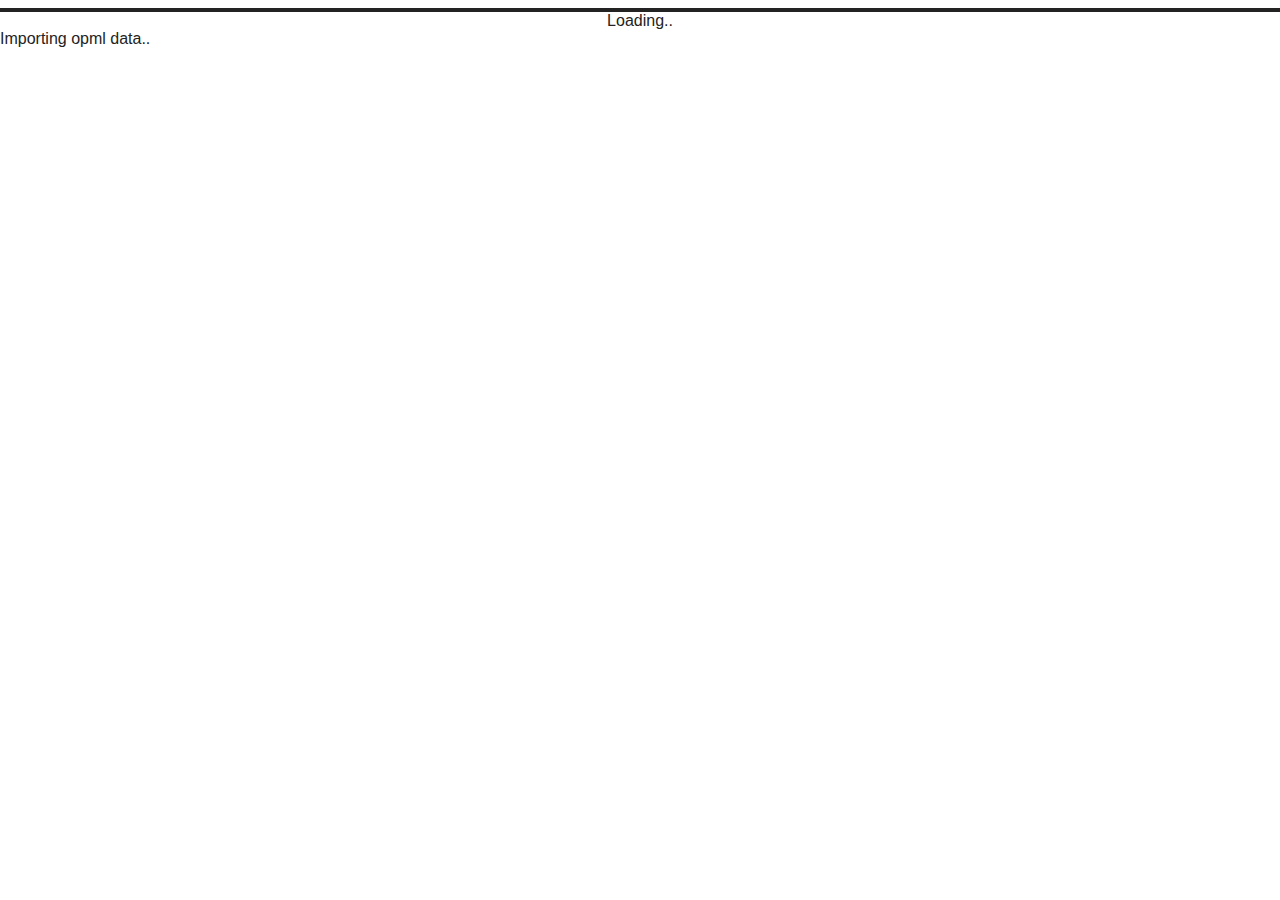
==== index.htm @ fc52720a "Repo from old setup" ====
<!DOCTYPE HTML>
<html>
<head>
<title>Feedboard 0.4</title>
<!-- Tell IE8 or 9 to use latest renderingengine version or use Chroom frame engine -->
<meta http-equiv="X-UA-Compatible" content="IE=edge,chrome=1">
<!-- viewport locked -->
<meta name="viewport" content="user-scalable=no, width=device-width" />

<link rel="stylesheet" type="text/css" href="css/feedboard.css" />

<script src="js/detect.js" type="text/javascript" language="javascript"></script>
<script src="js/feedboard.js" type="text/javascript" language="javascript"></script>

</head>
<body>
<div id="maincontainer">
	
	<div id="feedboard">

	<div id="topbar">
		
	<div id="optionbar"></div>
	<div id="navbar"></div>
	<div class="clr"></div>
		
	</div>

	<div id="sidebar"></div>

	<div id="loaderbox">Loading..</div>
	
	<div id="contentbar"></div>
	<div class="clr"></div>
		
	<div id="bottombar"></div>

	</div>
	
</div>
<script type="text/javascript" language="javascript">
</script>
</body>
</html>
---- css/feedboard.css ----
*
{
margin:0;
padding:0;
}
body,
html
{
width:100%;
height:100%;
font-size:1em;
font-family:"arial", verdana, geneva;
color:#232323;
background-color: white;
}

body .fullview
{
font-size:110%;
}


h1,h2,h3
{
}

ul li
{
position:relative;
}
ul li:hover
{
}

a
{
color:#232323;
text-decoration:none;
}
a:hover
{
color:#343434;
text-decoration:underline;
}

.clr
{
clear:both;
}



/********************************************** GLOBAL ****************************************/
div#maincontainer
{
width:100%;
margin:0px auto;
}



.no-display
{
padding:4px;
}
div#feedboard
{
}

#sourcebox
{
    width:100%;
}
input#sourcestring
{
    width:100%;
}


div#topbar .option
{
display:block;
list-style-type:none;
}



div#navbar
{
}
div#loaderbox,
div#contentbar
{
}

div#loaderbox
{
width:100%;
text-align:center;
}
div#loaderbox.hidden {
display:none;
}
div#loaderbox.active {
display:block;
}


/* topnav display global */

div#optionbar 
{
padding:4px;
}
div#navbar
{
padding:2px;
background-color: #232323;
}

ul#groupmenu li,
ul#groupchannelbox li,
#activeselectbox ul li
{
display: inline-block;
padding:2px 3px;
margin:2px;
border:1px solid #232323;
background-color: #ffffff;
}
ul#groupmenu li.active,
ul#groupchannelbox li.active,
#activeselectbox ul > li
{
border:1px solid #cccccc;
}
ul#groupchannelbox li.active,
#activeselectbox ul > li
{
padding-right:16px;
}

/* feed display global */

ul#feedbundle li
{
clear:both;
}
ul#feedbundle li.bundle-item,
ul#feedbundle li.no-display
{
list-style-type:none;
}
ul#feedbundle li.no-display
{
clear:both;
}


/**/
div#bottombar
{
}





/************************************** GROUP CHANNEL MENU ****************************************/



li#currentgroup
{
text-decoration:underline;
}

ul li span.delete
{
position:absolute;
right:0px;
top:0px;
height:100%;
background-color:#555555;
color:#dddddd;
padding:0px 2px; 
}

ul#groupchannelbox li
{
}
ul#groupchannelbox li.active
{
}
ul#groupchannelbox li span,
ul#groupchannelbox li.nonactive span.delete
{
display:none;
}
ul#groupchannelbox li.active span.delete
{
display:inline;
}
ul#groupchannelbox li.active:hover
{
background-color: #CCCCCC;
} 

ul#groupchannelbox li.loading
{
animation: optionloadingbg 0.2s infinite;
background-image: repeating-linear-gradient(145deg, #DFDFDF, #DFDFDF 2px, #FEFEFE 2px, #DFDFDF 4px);
background-position: 0px top;
}
@keyframes optionloadingbg {
    from {background-position: 0px top;}  
    to {background-position: -6px top;}  
}

/************************************* ACTIVE MENU ****************************************/
div#activeselectbox div ul li
{
padding-left:16px;
}
div#activeselectbox div ul li:hover
{
background-color: #CCCCCC;
}

#activeselectbox ul li span.filter
{
position:absolute;
left:0px;
bottom:0px;
height:100%;
color:#dddddd;
padding:0px 2px;
}

/********************************************** CONTENT ****************************************/
ul#feedbundle
{
}
ul#feedbundle li.bundle-item
{
display:block;
width:100%;
margin:2px 0px 10px 4px;
border-left:1px solid #454545;
}

ul#feedbundle li.bundle-item h4,
ul#feedbundle li.bundle-item h3,
ul#feedbundle li.bundle-item .itemtextbox
{
padding:0px 4px;
}
ul#feedbundle li.bundle-item h4
{
line-height:0.8em;
}
ul#feedbundle li.bundle-item h4 a,
ul#feedbundle li.bundle-item h4 time
{
font-size:0.7em;
color:#454545;
font-weight:normal;
}
ul#feedbundle li.bundle-item h3 a
{
color:#454545;
font-size:1.1em;
line-height:1.3em;
}

ul#feedbundle li.bundle-item .itemtextbox
{
font-size:0.9em;
line-height:112%;
} 

.fullview ul#feedbundle li.bundle-item
{
}


ul#feedbundle li.bundle-item img,
ul#feedbundle li.bundle-item img:nth-child(1)
{
display:block;
max-width:40% !important; 
height:auto;
float:left;
margin-right:12px;
vertical-align:text-top;
}






/********************************************** RESPONSIVE ****************************************/
@media screen and (min-width: 760px) {

	

div#contentbar
{
float:left;
width:76%;
}
div#sidebar
{
float:right;
width:24%;
}

	
ul#feedbundle
{
}

ul#feedbundle li.bundle-item
{
display:inline-block;
width:48%;
margin:2px 0px 10px 4px;
vertical-align: text-top;
}
	
ul#feedbundle li.bundle-item h4 a,
ul#feedbundle li.bundle-item h4 time
{
}
.fullview ul#feedbundle li.bundle-item
{
}

ul#feedbundle li.bundle-item h3 a
{
}

ul#feedbundle li.bundle-item div.itemtextbox img
{
}

ul#feedbundle li.bundle-item div.itemtextbox img:nth-child(1)
{
}

}
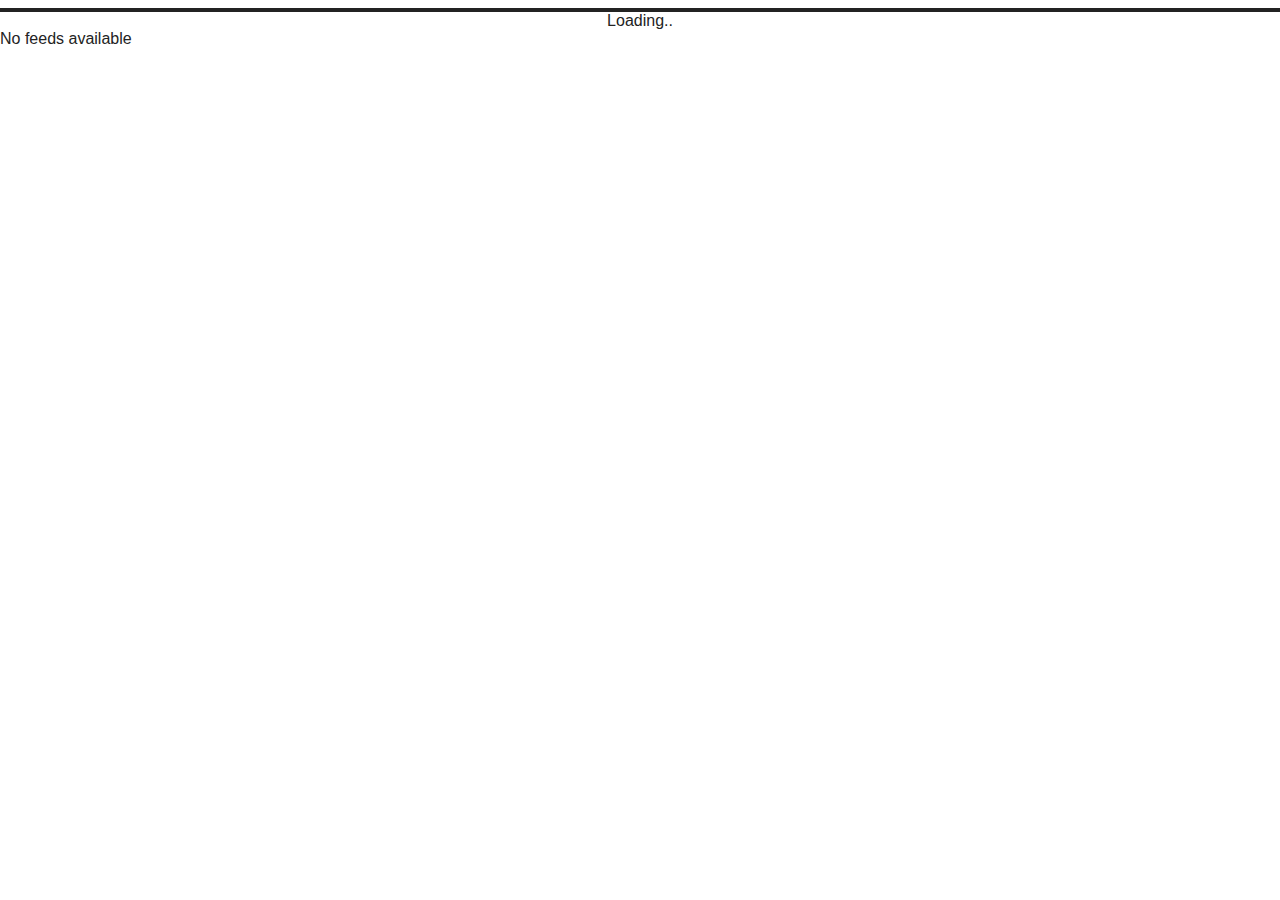
==== commit 62e0f460: "Links updates" ====
--- a/index.htm
+++ b/index.htm
@@ -2,6 +2,7 @@
 <html>
 <head>
 <title>Feedboard 0.4</title>
+<meta http-equiv="Content-Type" content="text/html; charset=UTF-8" />
 <!-- Tell IE8 or 9 to use latest renderingengine version or use Chroom frame engine -->
 <meta http-equiv="X-UA-Compatible" content="IE=edge,chrome=1">
 <!-- viewport locked -->
@@ -15,28 +16,28 @@
 </head>
 <body>
 <div id="maincontainer">
-	
+
 	<div id="feedboard">
 
 	<div id="topbar">
-		
+
 	<div id="optionbar"></div>
 	<div id="navbar"></div>
 	<div class="clr"></div>
-		
+
 	</div>
 
 	<div id="sidebar"></div>
 
 	<div id="loaderbox">Loading..</div>
-	
+
 	<div id="contentbar"></div>
 	<div class="clr"></div>
-		
+
 	<div id="bottombar"></div>
 
 	</div>
-	
+
 </div>
 <script type="text/javascript" language="javascript">
 </script>
--- a/css/feedboard.css
+++ b/css/feedboard.css
@@ -316,7 +316,7 @@
 width:24%;
 }
 
-	
+    
 ul#feedbundle
 {
 }
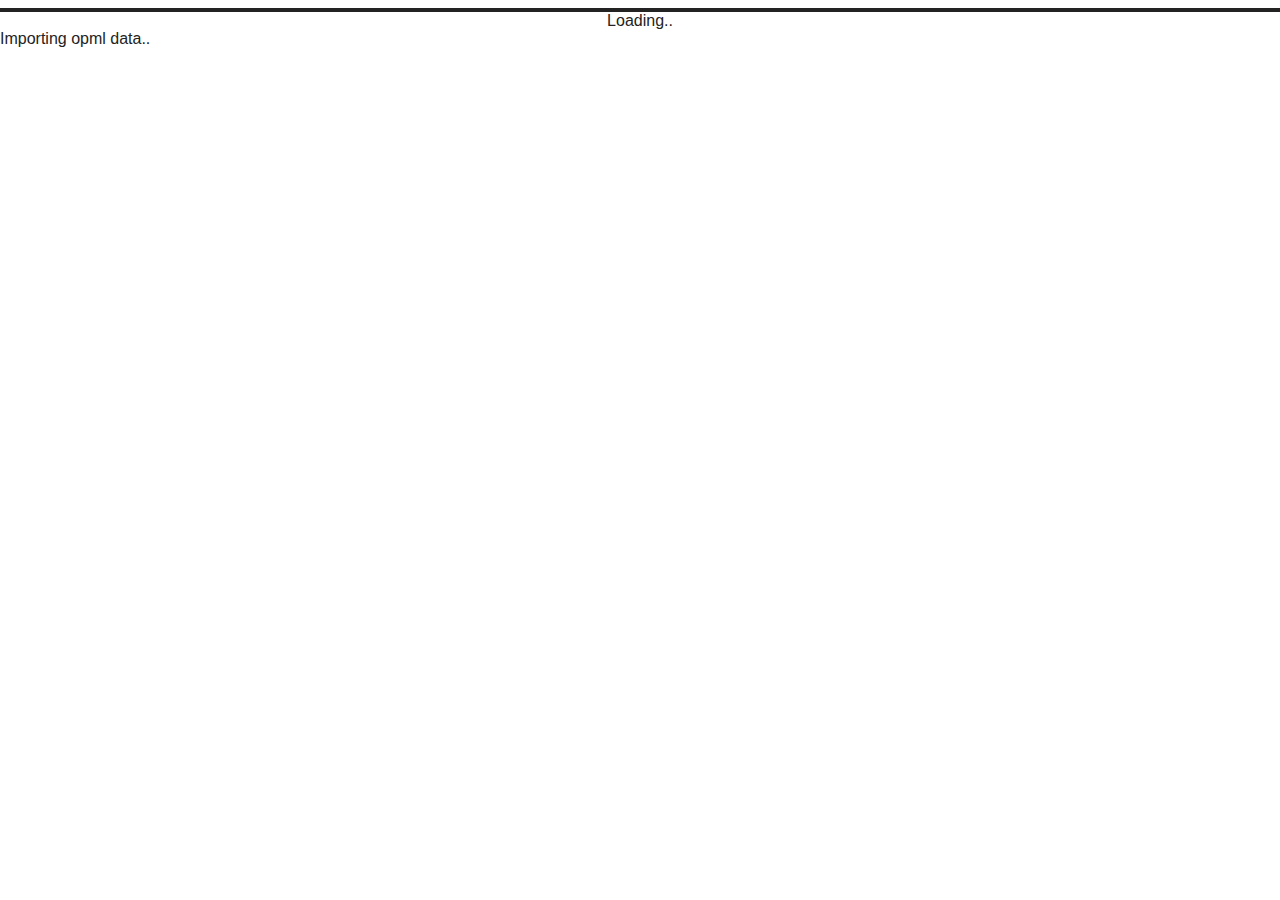
==== commit 20dc4ef4: "Check and add time-ago output" ====
--- a/index.htm
+++ b/index.htm
@@ -2,7 +2,6 @@
 <html>
 <head>
 <title>Feedboard 0.4</title>
-<meta http-equiv="Content-Type" content="text/html; charset=UTF-8" />
 <!-- Tell IE8 or 9 to use latest renderingengine version or use Chroom frame engine -->
 <meta http-equiv="X-UA-Compatible" content="IE=edge,chrome=1">
 <!-- viewport locked -->
@@ -16,28 +15,28 @@
 </head>
 <body>
 <div id="maincontainer">
-
+	
 	<div id="feedboard">
 
 	<div id="topbar">
-
+		
 	<div id="optionbar"></div>
 	<div id="navbar"></div>
 	<div class="clr"></div>
-
+		
 	</div>
 
 	<div id="sidebar"></div>
 
 	<div id="loaderbox">Loading..</div>
-
+	
 	<div id="contentbar"></div>
 	<div class="clr"></div>
-
+		
 	<div id="bottombar"></div>
 
 	</div>
-
+	
 </div>
 <script type="text/javascript" language="javascript">
 </script>
--- a/css/feedboard.css
+++ b/css/feedboard.css
@@ -316,7 +316,7 @@
 width:24%;
 }
 
-    
+	
 ul#feedbundle
 {
 }
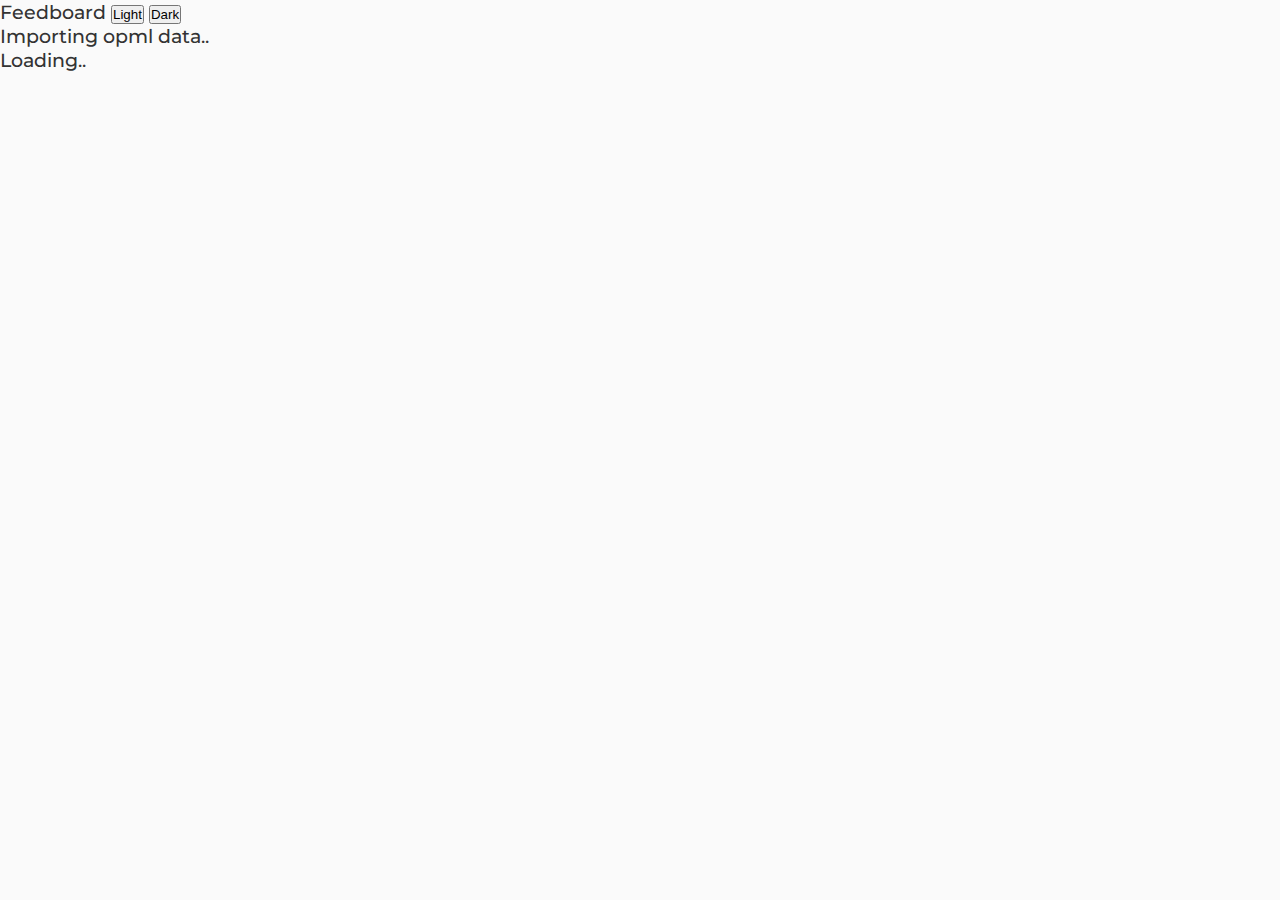
==== commit 2e05f984: "New style with dark | light switch (cookie!) in style.js, index.html buttons - update opml" ====
--- a/index.htm
+++ b/index.htm
@@ -9,34 +9,43 @@
 
 <link rel="stylesheet" type="text/css" href="css/feedboard.css" />
 
+<script src="js/style.js" type="text/javascript" language="javascript"></script>
 <script src="js/detect.js" type="text/javascript" language="javascript"></script>
 <script src="js/feedboard.js" type="text/javascript" language="javascript"></script>
 
 </head>
 <body>
+
+
+
 <div id="maincontainer">
-	
+
+	<div id="topbar">
+		Feedboard
+		<button onclick="setColorScheme('light')">Light</button>
+    <button onclick="setColorScheme('dark')">Dark</button>
+	</div>
+
 	<div id="feedboard">
 
 	<div id="topbar">
-		
 	<div id="optionbar"></div>
 	<div id="navbar"></div>
-	<div class="clr"></div>
-		
+
 	</div>
 
 	<div id="sidebar"></div>
 
-	<div id="loaderbox">Loading..</div>
-	
 	<div id="contentbar"></div>
+
 	<div class="clr"></div>
-		
+
 	<div id="bottombar"></div>
 
 	</div>
-	
+
+	<div id="loaderbox">Loading..</div>
+
 </div>
 <script type="text/javascript" language="javascript">
 </script>
--- a/css/feedboard.css
+++ b/css/feedboard.css
@@ -1,3 +1,19 @@
+@import url('https://fonts.googleapis.com/css2?family=Montserrat:ital,wght@0,100;0,200;0,300;0,400;0,500;0,600;0,700;0,800;1,200;1,400;1,700&display=swap');
+
+/* https://medium.com/swlh/dark-mode-using-css-variables-cf065a7fa133 */
+
+:root[data-theme="theme-light"] {
+    --primary-color: #0072a3;
+    --text-color: #333333;
+    --bg-color: #fafafa;
+    --component-bg-color: #ffffff;
+}:root[data-theme="theme-dark"] {
+    --primary-color: #49afd9;
+    --text-color: #e3f5fc;
+    --bg-color: #1b2a32;
+    --component-bg-color: #22343c;
+}
+
 *
 {
 margin:0;
@@ -8,345 +24,10 @@
 {
 width:100%;
 height:100%;
-font-size:1em;
-font-family:"arial", verdana, geneva;
-color:#232323;
-background-color: white;
+font-size:1.1em;
+/* font-family: 'Silkscreen', cursive;*/
+font-family: 'Montserrat', arial, sans-serif, verdana, geneva;
+font-weight:500;
+color:var(--text-color);
+background-color: var(--bg-color);
 }
-
-body .fullview
-{
-font-size:110%;
-}
-
-
-h1,h2,h3
-{
-}
-
-ul li
-{
-position:relative;
-}
-ul li:hover
-{
-}
-
-a
-{
-color:#232323;
-text-decoration:none;
-}
-a:hover
-{
-color:#343434;
-text-decoration:underline;
-}
-
-.clr
-{
-clear:both;
-}
-
-
-
-/********************************************** GLOBAL ****************************************/
-div#maincontainer
-{
-width:100%;
-margin:0px auto;
-}
-
-
-
-.no-display
-{
-padding:4px;
-}
-div#feedboard
-{
-}
-
-#sourcebox
-{
-    width:100%;
-}
-input#sourcestring
-{
-    width:100%;
-}
-
-
-div#topbar .option
-{
-display:block;
-list-style-type:none;
-}
-
-
-
-div#navbar
-{
-}
-div#loaderbox,
-div#contentbar
-{
-}
-
-div#loaderbox
-{
-width:100%;
-text-align:center;
-}
-div#loaderbox.hidden {
-display:none;
-}
-div#loaderbox.active {
-display:block;
-}
-
-
-/* topnav display global */
-
-div#optionbar 
-{
-padding:4px;
-}
-div#navbar
-{
-padding:2px;
-background-color: #232323;
-}
-
-ul#groupmenu li,
-ul#groupchannelbox li,
-#activeselectbox ul li
-{
-display: inline-block;
-padding:2px 3px;
-margin:2px;
-border:1px solid #232323;
-background-color: #ffffff;
-}
-ul#groupmenu li.active,
-ul#groupchannelbox li.active,
-#activeselectbox ul > li
-{
-border:1px solid #cccccc;
-}
-ul#groupchannelbox li.active,
-#activeselectbox ul > li
-{
-padding-right:16px;
-}
-
-/* feed display global */
-
-ul#feedbundle li
-{
-clear:both;
-}
-ul#feedbundle li.bundle-item,
-ul#feedbundle li.no-display
-{
-list-style-type:none;
-}
-ul#feedbundle li.no-display
-{
-clear:both;
-}
-
-
-/**/
-div#bottombar
-{
-}
-
-
-
-
-
-/************************************** GROUP CHANNEL MENU ****************************************/
-
-
-
-li#currentgroup
-{
-text-decoration:underline;
-}
-
-ul li span.delete
-{
-position:absolute;
-right:0px;
-top:0px;
-height:100%;
-background-color:#555555;
-color:#dddddd;
-padding:0px 2px; 
-}
-
-ul#groupchannelbox li
-{
-}
-ul#groupchannelbox li.active
-{
-}
-ul#groupchannelbox li span,
-ul#groupchannelbox li.nonactive span.delete
-{
-display:none;
-}
-ul#groupchannelbox li.active span.delete
-{
-display:inline;
-}
-ul#groupchannelbox li.active:hover
-{
-background-color: #CCCCCC;
-} 
-
-ul#groupchannelbox li.loading
-{
-animation: optionloadingbg 0.2s infinite;
-background-image: repeating-linear-gradient(145deg, #DFDFDF, #DFDFDF 2px, #FEFEFE 2px, #DFDFDF 4px);
-background-position: 0px top;
-}
-@keyframes optionloadingbg {
-    from {background-position: 0px top;}  
-    to {background-position: -6px top;}  
-}
-
-/************************************* ACTIVE MENU ****************************************/
-div#activeselectbox div ul li
-{
-padding-left:16px;
-}
-div#activeselectbox div ul li:hover
-{
-background-color: #CCCCCC;
-}
-
-#activeselectbox ul li span.filter
-{
-position:absolute;
-left:0px;
-bottom:0px;
-height:100%;
-color:#dddddd;
-padding:0px 2px;
-}
-
-/********************************************** CONTENT ****************************************/
-ul#feedbundle
-{
-}
-ul#feedbundle li.bundle-item
-{
-display:block;
-width:100%;
-margin:2px 0px 10px 4px;
-border-left:1px solid #454545;
-}
-
-ul#feedbundle li.bundle-item h4,
-ul#feedbundle li.bundle-item h3,
-ul#feedbundle li.bundle-item .itemtextbox
-{
-padding:0px 4px;
-}
-ul#feedbundle li.bundle-item h4
-{
-line-height:0.8em;
-}
-ul#feedbundle li.bundle-item h4 a,
-ul#feedbundle li.bundle-item h4 time
-{
-font-size:0.7em;
-color:#454545;
-font-weight:normal;
-}
-ul#feedbundle li.bundle-item h3 a
-{
-color:#454545;
-font-size:1.1em;
-line-height:1.3em;
-}
-
-ul#feedbundle li.bundle-item .itemtextbox
-{
-font-size:0.9em;
-line-height:112%;
-} 
-
-.fullview ul#feedbundle li.bundle-item
-{
-}
-
-
-ul#feedbundle li.bundle-item img,
-ul#feedbundle li.bundle-item img:nth-child(1)
-{
-display:block;
-max-width:40% !important; 
-height:auto;
-float:left;
-margin-right:12px;
-vertical-align:text-top;
-}
-
-
-
-
-
-
-/********************************************** RESPONSIVE ****************************************/
-@media screen and (min-width: 760px) {
-
-	
-
-div#contentbar
-{
-float:left;
-width:76%;
-}
-div#sidebar
-{
-float:right;
-width:24%;
-}
-
-	
-ul#feedbundle
-{
-}
-
-ul#feedbundle li.bundle-item
-{
-display:inline-block;
-width:48%;
-margin:2px 0px 10px 4px;
-vertical-align: text-top;
-}
-	
-ul#feedbundle li.bundle-item h4 a,
-ul#feedbundle li.bundle-item h4 time
-{
-}
-.fullview ul#feedbundle li.bundle-item
-{
-}
-
-ul#feedbundle li.bundle-item h3 a
-{
-}
-
-ul#feedbundle li.bundle-item div.itemtextbox img
-{
-}
-
-ul#feedbundle li.bundle-item div.itemtextbox img:nth-child(1)
-{
-}
-
-}
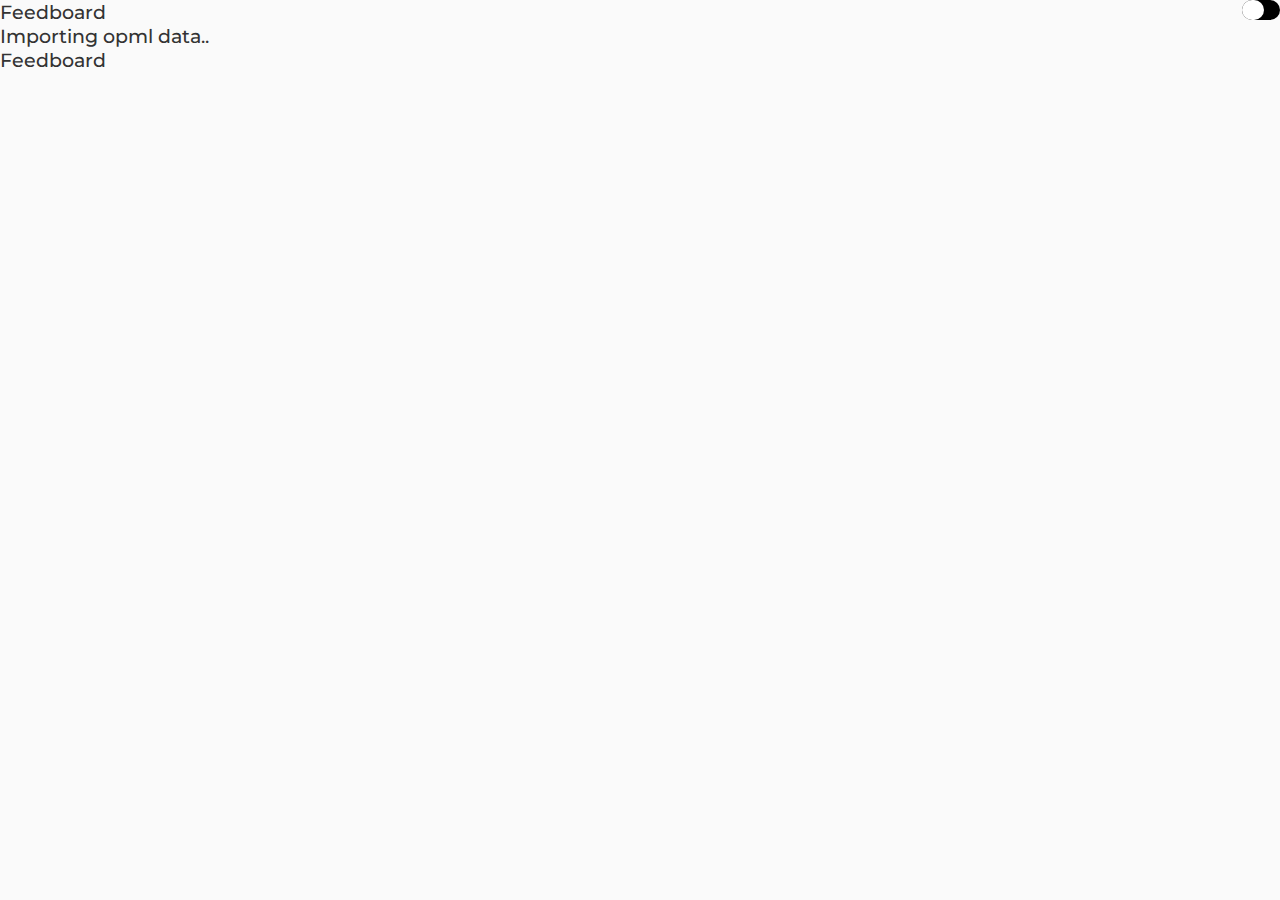
==== commit 4444fcab: "Refine dark|light style theme with cookie and auto detect first visit" ====
--- a/index.htm
+++ b/index.htm
@@ -20,33 +20,45 @@
 
 <div id="maincontainer">
 
-	<div id="topbar">
-		Feedboard
-		<button onclick="setColorScheme('light')">Light</button>
-    <button onclick="setColorScheme('dark')">Dark</button>
+	<div id="topcontainer">
+		<div class="outermargin">
+			Feedboard
+			<div id="themetoggle" onclick="toggleDarkLightTheme();">
+				<div class="slider"><div class="nob"></div></div>
+			</div>
+			<!--
+			<button onclick="setColorScheme('light')">Light</button>
+	    <button onclick="setColorScheme('dark')">Dark</button>
+			-->
+		</div>
 	</div>
+	<div id="contentcontainer">
+		<div class="outermargin">
 
-	<div id="feedboard">
+			<div id="feedboard">
+			<div id="topbar">
+			<div id="optionbar"></div>
+			<div id="navbar"></div>
+			</div>
+			<div id="sidebar"></div>
+			<div id="contentbar"></div>
+			<div class="clr"></div>
+			<div id="bottombar"></div>
+			</div>
 
-	<div id="topbar">
-	<div id="optionbar"></div>
-	<div id="navbar"></div>
+		</div>
 
 	</div>
 
-	<div id="sidebar"></div>
+	<div id="bottomcontainer">
+		<div class="outermargin">
+			Feedboard
+		</div>
+	</div>
+</div>
 
-	<div id="contentbar"></div>
+<div id="loaderbox" class="loading">Loading..</div>
 
-	<div class="clr"></div>
-
-	<div id="bottombar"></div>
-
-	</div>
-
-	<div id="loaderbox">Loading..</div>
-
-</div>
 <script type="text/javascript" language="javascript">
 </script>
 </body>
--- a/css/feedboard.css
+++ b/css/feedboard.css
@@ -31,3 +31,58 @@
 color:var(--text-color);
 background-color: var(--bg-color);
 }
+
+
+#loaderbox
+{
+  display:none;
+}
+
+#loaderbox.loading
+{
+  display:block;
+}
+
+
+#themetoggle
+{
+  float:right;
+  width:38px;
+  height:20px;
+  border-radius:10px;
+}
+
+#themetoggle .slider
+{
+  width:38px;
+  height:20px;
+  border-radius:10px;
+}
+
+
+#themetoggle .slider .nob
+{
+  width:22px;
+  height:20px;
+  border-radius:30px;
+  background-color: #white;
+  transition: all 0.5s ease-out;
+}
+
+[data-theme="theme-light"] #themetoggle .slider,
+[data-theme="theme-dark"] #themetoggle .nob
+{
+  background-color: black;
+  color: white;
+}
+[data-theme="theme-dark"] #themetoggle .nob
+{
+  margin-left: calc( 100% - 22px);
+}
+
+[data-theme="theme-dark"] #themetoggle .slider,
+[data-theme="theme-light"] #themetoggle .nob
+{
+  background-color: white;
+    color: black;
+}
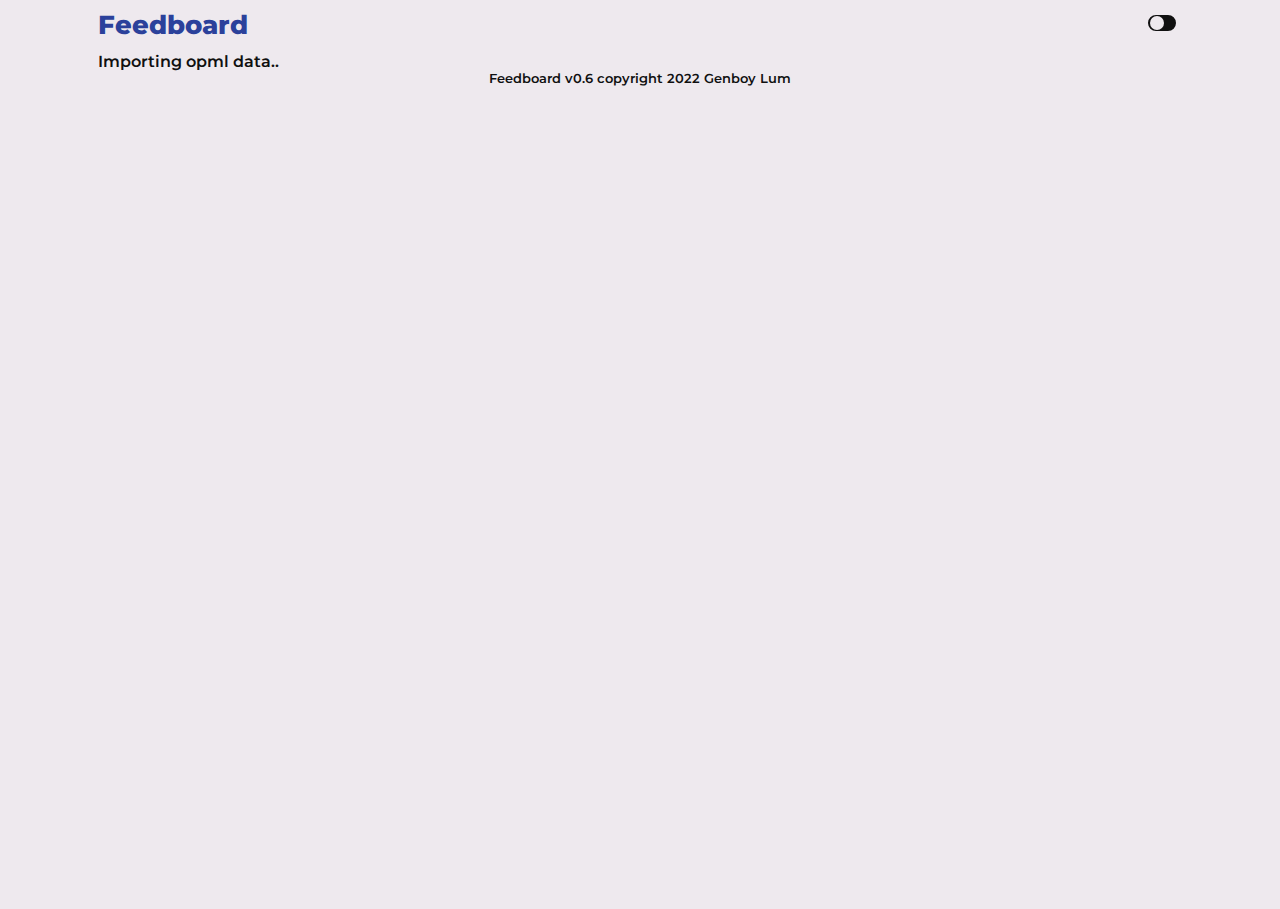
==== commit 0511fc0e: "Extend styling" ====
--- a/index.htm
+++ b/index.htm
@@ -22,14 +22,16 @@
 
 	<div id="topcontainer">
 		<div class="outermargin">
-			Feedboard
-			<div id="themetoggle" onclick="toggleDarkLightTheme();">
-				<div class="slider"><div class="nob"></div></div>
-			</div>
-			<!--
-			<button onclick="setColorScheme('light')">Light</button>
-	    <button onclick="setColorScheme('dark')">Dark</button>
-			-->
+
+			<div class="titlelogo">Feedboard</div>
+
+				<div id="themetoggle" onclick="toggleDarkLightTheme();">
+					<div class="slider"><div class="nob"></div></div>
+				</div>
+				<!--
+				<button onclick="setColorScheme('light')">Light</button>
+		    <button onclick="setColorScheme('dark')">Dark</button>
+				-->
 		</div>
 	</div>
 	<div id="contentcontainer">
@@ -37,7 +39,8 @@
 
 			<div id="feedboard">
 			<div id="topbar">
-			<div id="optionbar"></div>
+			<div id="optionbar">
+			</div>
 			<div id="navbar"></div>
 			</div>
 			<div id="sidebar"></div>
@@ -52,7 +55,7 @@
 
 	<div id="bottomcontainer">
 		<div class="outermargin">
-			Feedboard
+			Feedboard v0.6 copyright 2022 Genboy Lum  
 		</div>
 	</div>
 </div>
--- a/css/feedboard.css
+++ b/css/feedboard.css
@@ -3,15 +3,53 @@
 /* https://medium.com/swlh/dark-mode-using-css-variables-cf065a7fa133 */
 
 :root[data-theme="theme-light"] {
-    --primary-color: #0072a3;
-    --text-color: #333333;
-    --bg-color: #fafafa;
-    --component-bg-color: #ffffff;
+
+    --main-bg-color: #eee9ee;
+    --main-text-color: #101010;
+
+    --main-link-hover-color: #2849CF;
+    --main-link-color: #2B419B;
+
+    --button-bg-color: #2849CF;
+    --button-text-color: #ededed;
+
+    --option-bg-color: #5373ef;
+    --option-text-color: #ededed;
+
+    --selected-bg-color: #16a085; /* light green #2ecc71; */
+    --selected-text-color: #ededed;
+
+    --sub-bg-color: #0a5445;
+    --sub-text-color: #2ecc71;
+
 }:root[data-theme="theme-dark"] {
-    --primary-color: #49afd9;
-    --text-color: #e3f5fc;
-    --bg-color: #1b2a32;
-    --component-bg-color: #22343c;
+
+  --main-bg-color: #10131E;
+  --main-text-color: #C9CCCC;
+
+  --main-link-color: #5373ef; /* light blue grey #c0c6db; */
+  --main-link-hover-color: #2B419B; /* dark  blue grey #435187; */
+
+  --button-bg-color: #2849CF;
+  --button-text-color: #ededed;
+
+  --option-bg-color: #5373ef;
+  --option-text-color: #ededed;
+
+  --selected-bg-color: #16a085; /* light green #2ecc71; */
+  --selected-text-color: #ededed;
+/*
+  --button-bg-color: #27346A; /* dark button blue */
+  /*--button-text-color: #C9CCCC;
+
+  --option-bg-color: #0a5445;/* medium dark button blue #435187,  red #c0392b; */
+  /*--option-text-color: #C9CCCC;
+
+  --selected-bg-color: #16a085;/* light green, dark green #0a5445; */
+  /*--selected-text-color: #C9CCCC;
+*/
+  --sub-bg-color: #0a5445;
+  --sub-text-color: #2ecc71;
 }
 
 *
@@ -24,13 +62,36 @@
 {
 width:100%;
 height:100%;
-font-size:1.1em;
+font-size:1em;
 /* font-family: 'Silkscreen', cursive;*/
 font-family: 'Montserrat', arial, sans-serif, verdana, geneva;
-font-weight:500;
-color:var(--text-color);
-background-color: var(--bg-color);
-}
+font-weight:600;
+color:var(--main-text-color);
+background-color: var(--main-bg-color);
+transition: all 0.5s ease-out;
+}
+
+.outermargin
+{
+  width: 96vw;
+  max-width: 1084px;
+  margin: 1vh auto;
+}
+
+.titlelogo
+{
+  font-size:1.6em;
+  font-weight:800;
+  color: var(--main-link-color);
+  float:left;
+}
+a {
+  color: var(--main-link-color);
+}
+a:hover {
+  color: var(--main-link-hover-color);
+}
+
 
 
 #loaderbox
@@ -43,46 +104,351 @@
   display:block;
 }
 
+ul li
+{
+  position:relative;
+}
+
+li.no-display
+{
+  list-style:none;
+}
+
+
 
 #themetoggle
 {
   float:right;
-  width:38px;
-  height:20px;
-  border-radius:10px;
-}
-
+  margin:4px 8px;
+  width:28px;
+  height:16px;
+  border-radius:12px;
+}
 #themetoggle .slider
 {
-  width:38px;
-  height:20px;
-  border-radius:10px;
-}
-
-
+  width:28px;
+  height:16px;
+  border-radius:12px;
+  background-color: var(--main-text-color);
+  border:2px solid var(--main-bg-color);
+}
 #themetoggle .slider .nob
 {
-  width:22px;
-  height:20px;
-  border-radius:30px;
-  background-color: #white;
+  width:14px;
+  height:14px;
+  margin-top:1px;
+  margin-left:2px;
+  border-radius:12px;
+  background-color: var(--main-bg-color);
   transition: all 0.5s ease-out;
 }
-
-[data-theme="theme-light"] #themetoggle .slider,
 [data-theme="theme-dark"] #themetoggle .nob
 {
-  background-color: black;
-  color: white;
-}
-[data-theme="theme-dark"] #themetoggle .nob
-{
-  margin-left: calc( 100% - 22px);
-}
-
-[data-theme="theme-dark"] #themetoggle .slider,
-[data-theme="theme-light"] #themetoggle .nob
-{
-  background-color: white;
-    color: black;
-}
+  margin-left: calc( 100% - 15px);
+}
+
+#bottomcontainer .outermargin
+{
+  text-align:center;
+  font-size:0.8em;
+}
+
+/********************************************** NAVBARS ****************************************/
+#optionbar
+{
+  padding:3px 2px;
+  text-align:right;
+  height:32px;
+}
+#optionbar label
+{
+  margin-left:10px;
+}
+
+
+
+#navbar ul
+{
+  display:flex;
+  flex-wrap: wrap;
+}
+
+
+ul#groupmenu li
+{
+  position:relative;
+  flex:1;
+  max-width:200px;
+  list-style:none;
+  text-align:center;
+  padding:8px 6px;
+  margin:2px;
+  background-color:var(--button-bg-color);
+  color: var(--button-text-color);
+
+  cursor:pointer;
+}
+
+ul li span.delete
+{
+position:absolute;
+display:block;
+right:0px;
+top:0px;
+height:calc(100% - 6px);
+background-color:var(--selected-bg-color) !important;
+color: var(--button-text-color);
+font-size:1em;
+font-weight:900;
+padding:3px 6px;
+z-index:999;
+cursor:pointer;
+/*
+border-top-right-radius:12px;
+border-bottom-right-radius:12px;
+*/
+}
+#activeselectbox ul li
+{
+}
+#activeselectbox ul li span.delete
+{
+  background-color:var(--sub-bg-color) !important;
+}
+
+/************************************** GROUP CHANNEL MENU ****************************************/
+
+
+
+li#currentgroup
+{
+text-decoration:underline;
+}
+
+
+
+ul#groupchannelbox li
+{
+}
+ul#groupchannelbox li.active
+{
+}
+ul#groupchannelbox li span,
+ul#groupchannelbox li.nonactive span.delete
+{
+display:none;
+
+}
+ul#groupchannelbox li.active span.delete
+{
+}
+ul#groupchannelbox li.active:hover
+{
+  background-color: var(--sub-bg-color);
+}
+ul#groupchannelbox li.active:hover span.delete
+{
+background-color: #CCCCCC;
+display:inline;
+}
+
+
+ul#groupchannelbox li
+{
+  flex:2;
+  max-width:220px;
+  list-style:none;
+  text-align:center;
+  padding:8px 6px;
+  margin:2px;
+  background-color:var(--option-bg-color);
+  color: var(--option-text-color);
+
+  cursor:pointer;
+}
+ul#groupchannelbox li.loading
+{
+animation: optionloadingbg 0.2s infinite;
+background-image: repeating-linear-gradient(145deg, var(--sub-bg-color), var(--sub-bg-color) 3px, var(--option-bg-color) 3px, var(--sub-bg-color) 6px);
+background-position: 0px top;
+}
+@keyframes optionloadingbg {
+    from {background-position: 0px top;}
+    to {background-position: -6px top;}
+}
+
+ul#groupchannelbox li.active
+{
+background-color:var(--selected-bg-color);
+color: var(--selected-text-color);
+}
+
+#sidebar ul li
+{
+  flex:1;
+  max-width:200px;
+  list-style:none;
+  padding:8px 6px;
+  margin:2px;
+  background-color:var(--selected-bg-color);
+  color: var(--selected-text-color);
+
+}
+
+
+/********************************************** CONTENT ****************************************/
+ul#feedbundle
+{
+  padding-top:2px;
+}
+ul#feedbundle li.bundle-item
+{
+position:relative;
+display:block;
+width:100%;
+margin:12px 0px 10px 0px;
+/*border-left:1px solid #454545;
+background-color: #202746;*/
+}
+
+ul#feedbundle li.bundle-item h4,
+ul#feedbundle li.bundle-item h3,
+ul#feedbundle li.bundle-item .itemtextbox
+{
+padding:3px 12px 3px 0px;
+}
+ul#feedbundle li.bundle-item h4
+{
+line-height:0.8em;
+}
+ul#feedbundle li.bundle-item h4 a,
+ul#feedbundle li.bundle-item h4 time
+{
+font-size:0.9em;
+font-weight:normal;
+}
+ul#feedbundle li.bundle-item h4 a
+{
+color:var(--selected-bg-color);
+  text-decoration:none;
+}
+ul#feedbundle li.bundle-item h4 a:hover
+{
+  text-decoration:underline;
+}
+ul#feedbundle li.bundle-item h3 a
+{
+font-size:1.05em;
+line-height:1.2em;
+text-decoration:none;
+}
+
+#activeselectbox div > h4
+{
+  padding:9px 0px 6px;
+  color: var(--option-bg-color);
+  cursor:pointer;
+}
+
+ul#feedbundle li.bundle-item .itemtextbox
+{
+font-size:0.9em;
+line-height:1.2em;
+}
+
+ul#feedbundle li.bundle-item img,
+ul#feedbundle li.bundle-item img:nth-child(1)
+{
+display:block;
+max-width:40% !important;
+height:auto;
+float:left;
+margin-right:12px;
+vertical-align:text-top;
+}
+
+/********************************************** RESPONSIVE ****************************************/
+
+@media screen and (max-width: 760px) {
+  #sidebar ul
+  {
+    display:flex;
+    flex-wrap: wrap;
+  }
+}
+
+
+@media screen and (min-width: 760px) {
+
+
+
+div#contentbar
+{
+float:left;
+width:76%;
+padding-top:5px;
+}
+div#sidebar
+{
+float:right;
+width:24%;
+padding-top:9px;
+}
+
+#activeselectbox ul li
+{
+  width:calc(100% - 40px);
+  max-width:240px !important;
+}
+#activeselectbox ul li span.delete
+{
+  right:-24px;
+  top:0px;
+  height:calc(100% - 6px);
+  background-color:var(--sub-bg-color) !important;
+}
+
+
+ul#feedbundle
+{
+}
+
+ul#feedbundle li.bundle-item
+{
+display:inline-block;
+width:48%;
+margin:6px 0px 10px 4px;
+vertical-align: text-top;
+}
+
+ul#feedbundle li.bundle-item h4 a,
+ul#feedbundle li.bundle-item h4 time
+{
+}
+.fullview ul#feedbundle li.bundle-item
+{
+}
+
+
+ul#feedbundle li.bundle-item h3 a
+{
+font-size:1.4em;
+line-height:1.2em;
+text-decoration:none;
+}
+
+
+ul#feedbundle li.bundle-item div.itemtextbox img
+{
+}
+
+ul#feedbundle li.bundle-item div.itemtextbox img:nth-child(1)
+{
+}
+
+#bottomcontainer
+{
+  clear:both;
+}
+
+}
